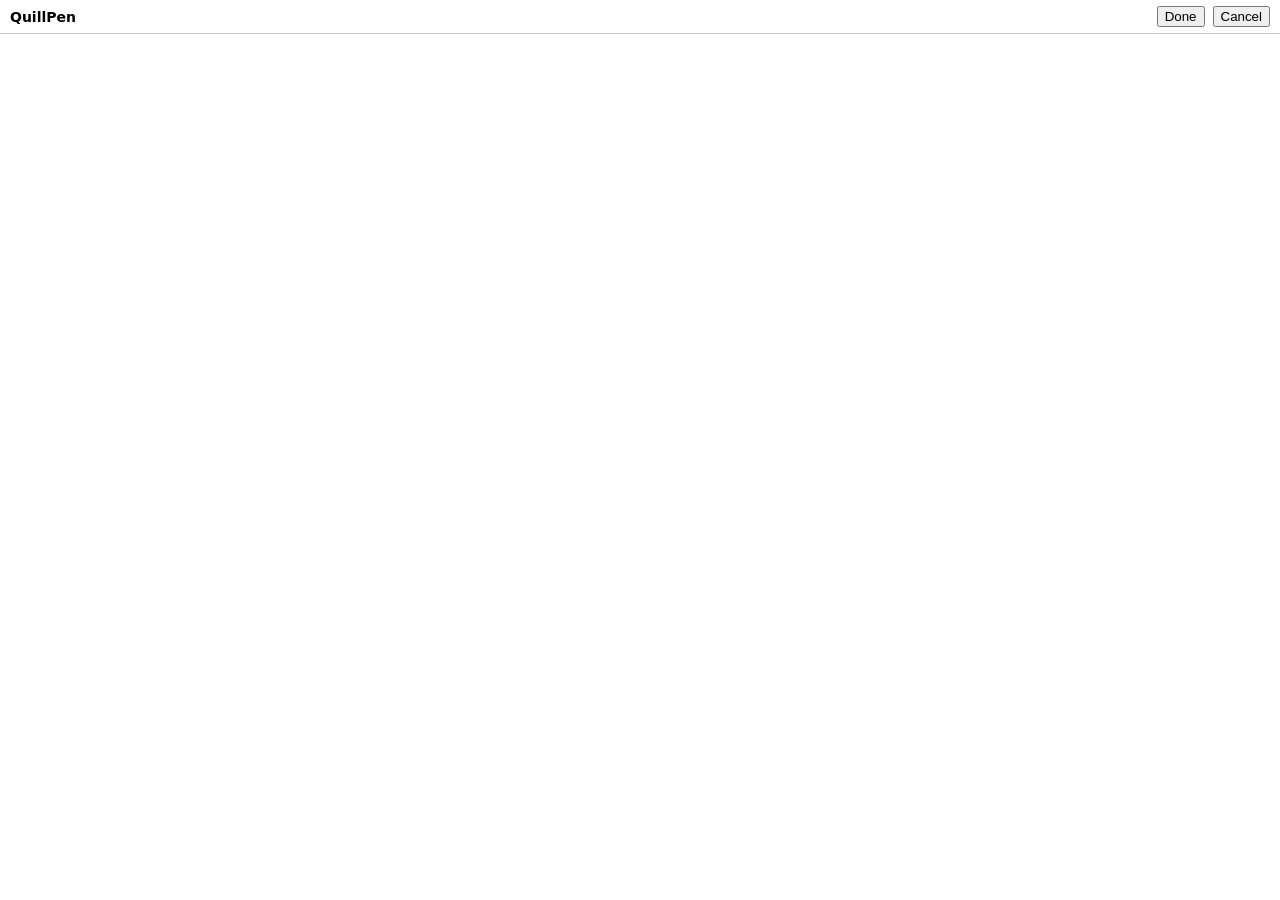
==== web/src/test/quillpen-fake/index.html @ 8dc129b2 "Edit messages in an embedded QuillPen when it is installed Implements QuillPost's side of the suite " ====
<!doctype html>
<!--
  Fake QuillPen for tests: implements QuillPen's side of the embed protocol (the suite's EMBED.md)
  with a contenteditable instead of the real editor. Used by web/src/test/e2e/embed.mjs.
  It records every message it receives in window.__received.
-->
<html lang="en">
<head>
<meta charset="utf-8">
<meta name="viewport" content="width=device-width, initial-scale=1">
<title>QuillPen (test double)</title>
<style>
  html, body { margin: 0; height: 100%; font: 14px system-ui, sans-serif; }
  body { display: flex; flex-direction: column; }
  body.dark { background: #1e1e1e; color: #eee; }
  .bar { display: flex; gap: 8px; align-items: center; padding: 6px 10px; border-bottom: 1px solid #ccc; }
  .bar b { flex: 1; }
  #doc { flex: 1; padding: 12px; outline: none; overflow: auto; }
</style>
</head>
<body>
<div class="bar"><b>QuillPen <span id="meta"></span></b><button id="done">Done</button><button id="cancel">Cancel</button></div>
<div id="doc" contenteditable="true"></div>
<script>
  "use strict";
  const P = "quill-embed:";
  const host = window.parent;
  window.__received = [];
  const send = (m) => host.postMessage(Object.assign({ v: 1 }, m), "*");
  const doc = document.getElementById("doc");
  let timer = null, last = 0;
  doc.addEventListener("input", () => {
    // Debounced "changed" (the real editor sends it at most every 2 s).
    clearTimeout(timer);
    timer = setTimeout(() => { last = Date.now(); send({ type: P + "changed", dirty: true }); }, 400);
  });
  addEventListener("message", (e) => {
    if (e.source !== host) return;
    const m = e.data;
    if (!m || typeof m.type !== "string" || !m.type.startsWith(P) || m.v !== 1) return;
    window.__received.push(m);
    switch (m.type.slice(P.length)) {
      case "load":
        doc.innerHTML = m.html || "";
        document.body.classList.toggle("dark", m.theme === "dark");
        document.getElementById("meta").textContent = `(${m.lang || ""}) ${m.subject || ""}`;
        break;
      case "request":
        send({ type: P + "content", id: m.id, html: doc.innerHTML, text: doc.innerText });
        break;
    }
  });
  document.getElementById("done").onclick = () => send({ type: P + "done", html: doc.innerHTML, text: doc.innerText });
  document.getElementById("cancel").onclick = () => send({ type: P + "cancel" });
  send({ type: P + "ready", app: "QuillPen", version: "test" });
</script>
</body>
</html>
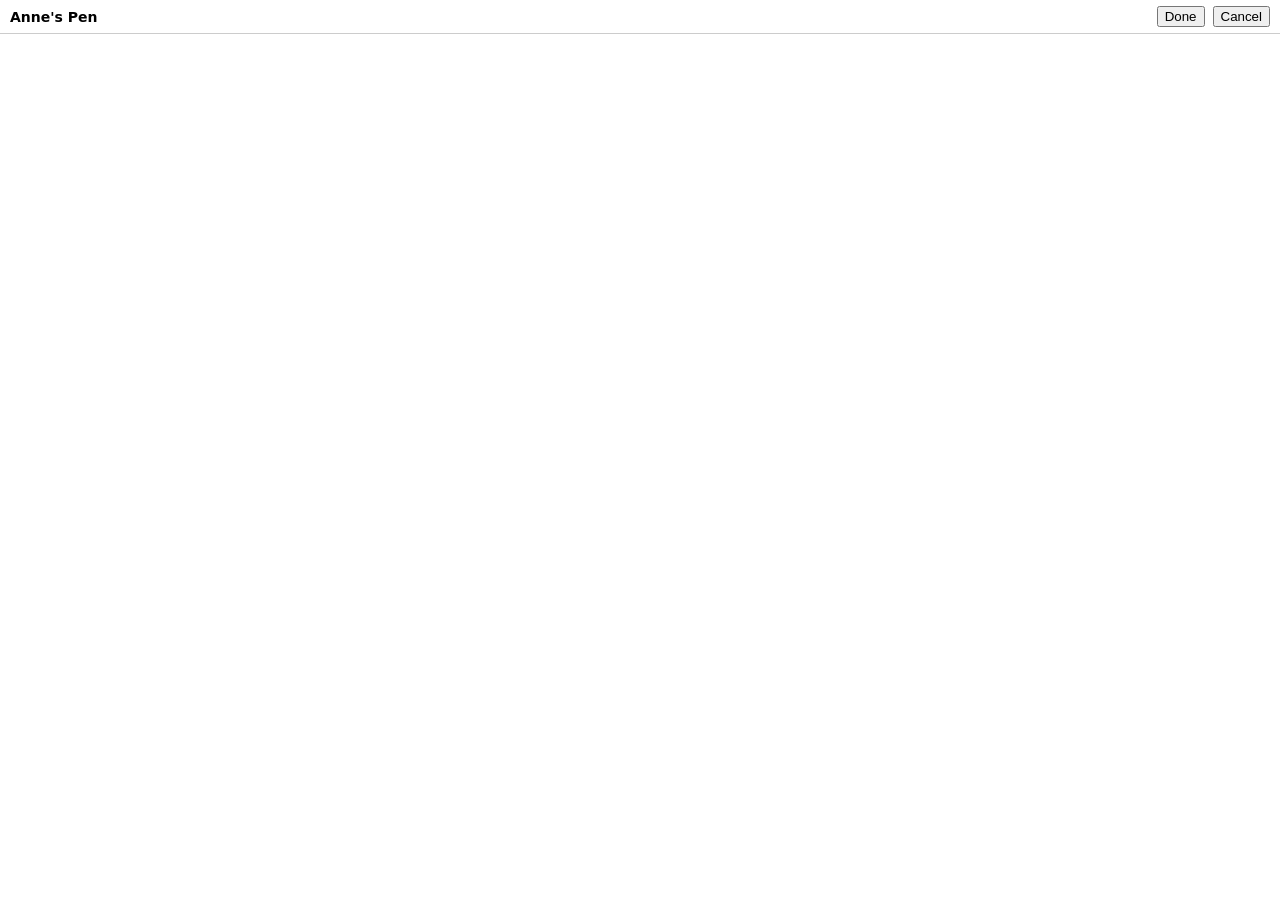
==== commit b54f6394: "Rename the suite's display names from Quill to Anne's Quill Office is now Anne's Office, QuillPen is" ====
--- a/web/src/test/quillpen-fake/index.html
+++ b/web/src/test/quillpen-fake/index.html
@@ -1,6 +1,6 @@
 <!doctype html>
 <!--
-  Fake QuillPen for tests: implements QuillPen's side of the embed protocol (the suite's EMBED.md)
+  Fake Anne's Pen for tests: implements Anne's Pen's side of the embed protocol (the suite's EMBED.md)
   with a contenteditable instead of the real editor. Used by web/src/test/e2e/embed.mjs.
   It records every message it receives in window.__received.
 -->
@@ -8,7 +8,7 @@
 <head>
 <meta charset="utf-8">
 <meta name="viewport" content="width=device-width, initial-scale=1">
-<title>QuillPen (test double)</title>
+<title>Anne's Pen (test double)</title>
 <style>
   html, body { margin: 0; height: 100%; font: 14px system-ui, sans-serif; }
   body { display: flex; flex-direction: column; }
@@ -19,7 +19,7 @@
 </style>
 </head>
 <body>
-<div class="bar"><b>QuillPen <span id="meta"></span></b><button id="done">Done</button><button id="cancel">Cancel</button></div>
+<div class="bar"><b>Anne's Pen <span id="meta"></span></b><button id="done">Done</button><button id="cancel">Cancel</button></div>
 <div id="doc" contenteditable="true"></div>
 <script>
   "use strict";
@@ -52,7 +52,7 @@
   });
   document.getElementById("done").onclick = () => send({ type: P + "done", html: doc.innerHTML, text: doc.innerText });
   document.getElementById("cancel").onclick = () => send({ type: P + "cancel" });
-  send({ type: P + "ready", app: "QuillPen", version: "test" });
+  send({ type: P + "ready", app: "Anne's Pen", version: "test" });
 </script>
 </body>
 </html>
